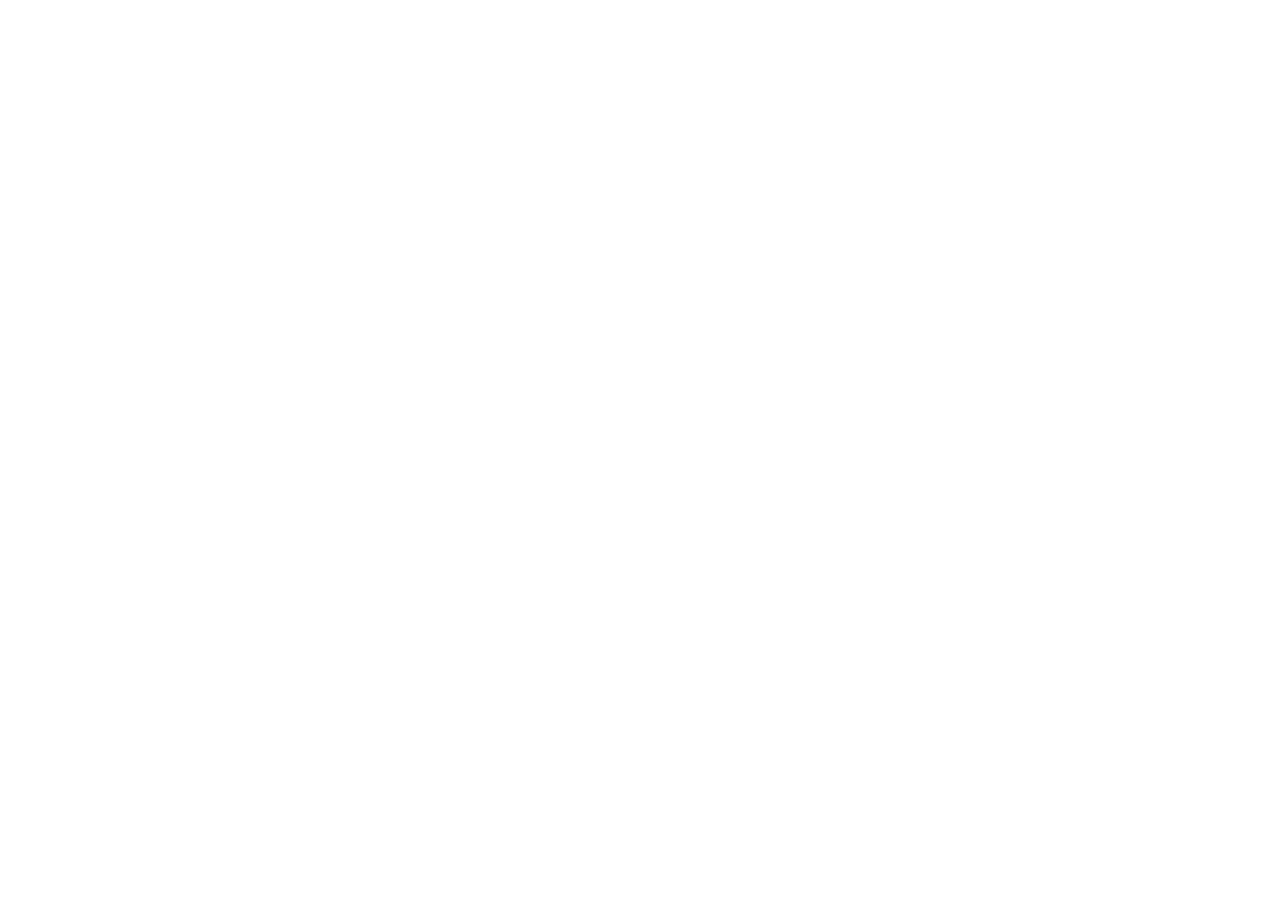
==== index.html @ 0d21f4af "init" ====
<!DOCTYPE html>
<html lang="en">
<head>
    <meta charset="UTF-8">
    <meta http-equiv="X-UA-Compatible" content="IE=edge">
    <meta name="viewport" content="width=device-width, initial-scale=1.0">
    <script src="https://cdn.jsdelivr.net/npm/vue@2.6.14/dist/vue.js"></script>
    <link rel="stylesheet" href="css/style.css">
    <title>Document</title>
</head>
<body>
    <script src="js/script.js"></script>
</body>
</html>
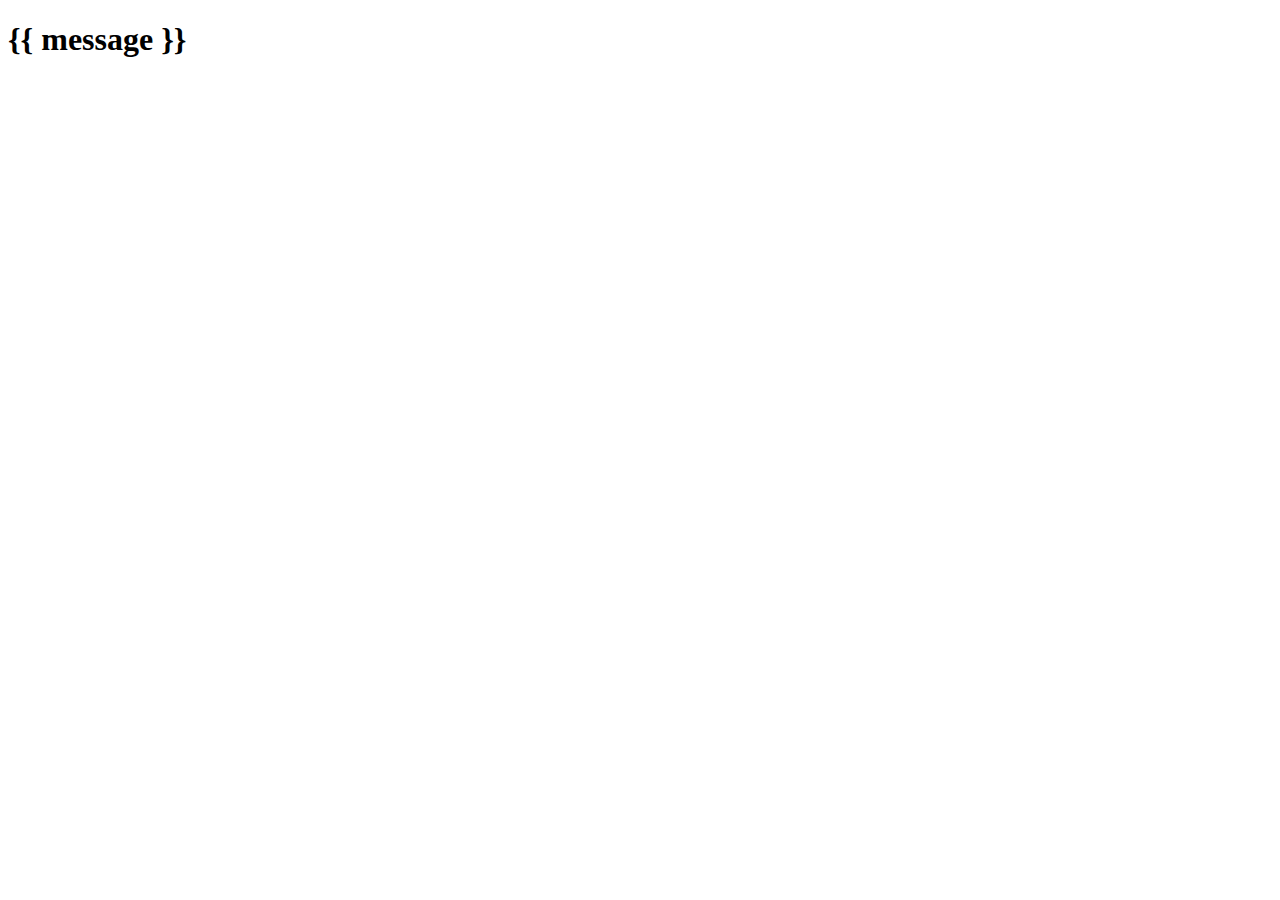
==== commit c76432b4: "add h1 via vue" ====
--- a/index.html
+++ b/index.html
@@ -9,6 +9,9 @@
     <title>Document</title>
 </head>
 <body>
+    <div id="datas">
+        <h1>{{ message }}</h1>
+    </div>
     <script src="js/script.js"></script>
 </body>
 </html>